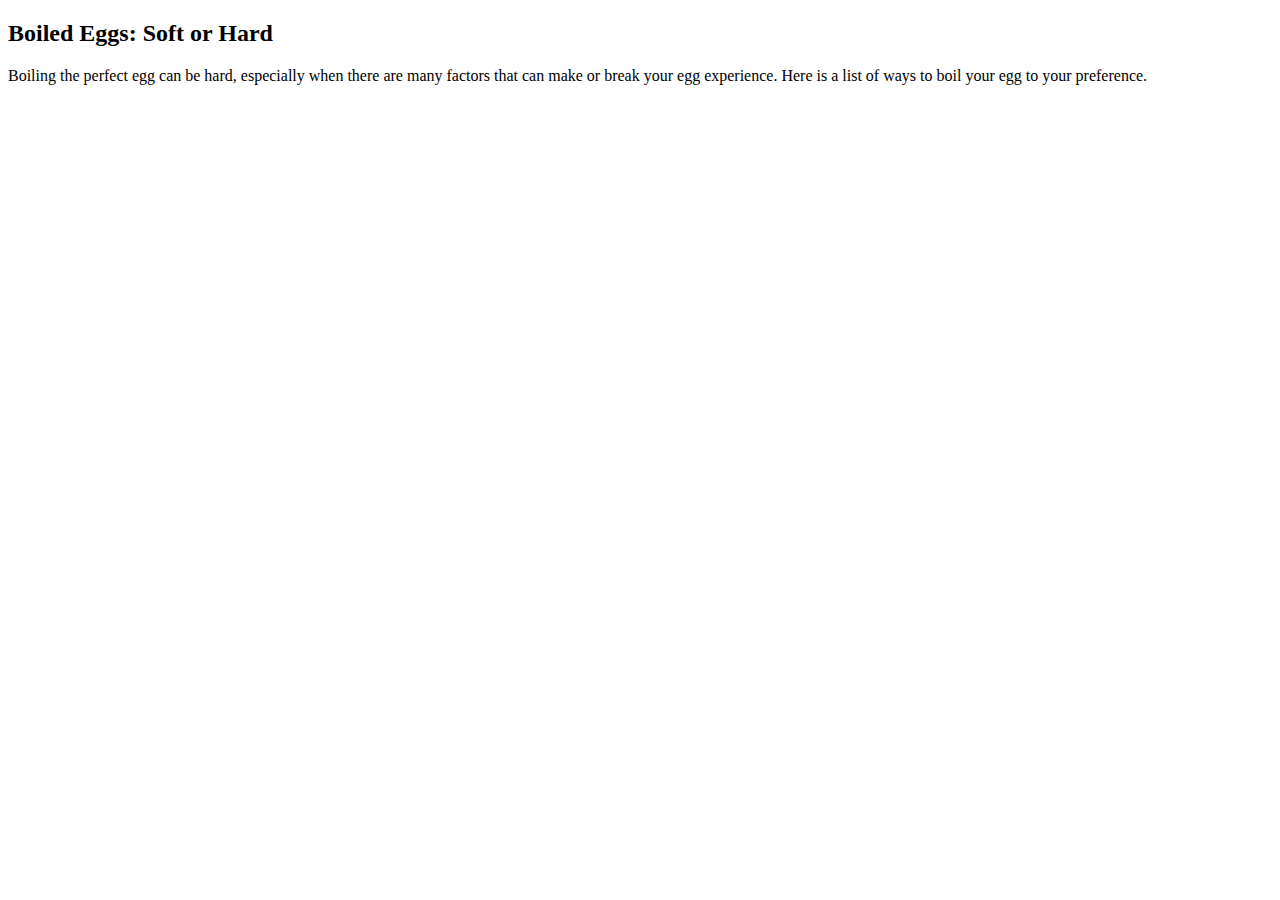
==== recipes/boiled-egg.html @ 45d82ee4 "Added a recipe in the Recipes folder" ====
<!DOCTYPE html>
<html lang="en">
<head>
    <meta charset="UTF-8">
    <meta name="viewport" content="width=device-width, initial-scale=1.0">
    <title>Document</title>
</head>
<body>
    <h2>Boiled Eggs: Soft or Hard </h2>
    <p>Boiling the perfect egg can be hard, especially when there
        are many factors that can make or break your egg experience.
        Here is a list of ways to boil your egg to your preference.
    </p>
</body>
</html>
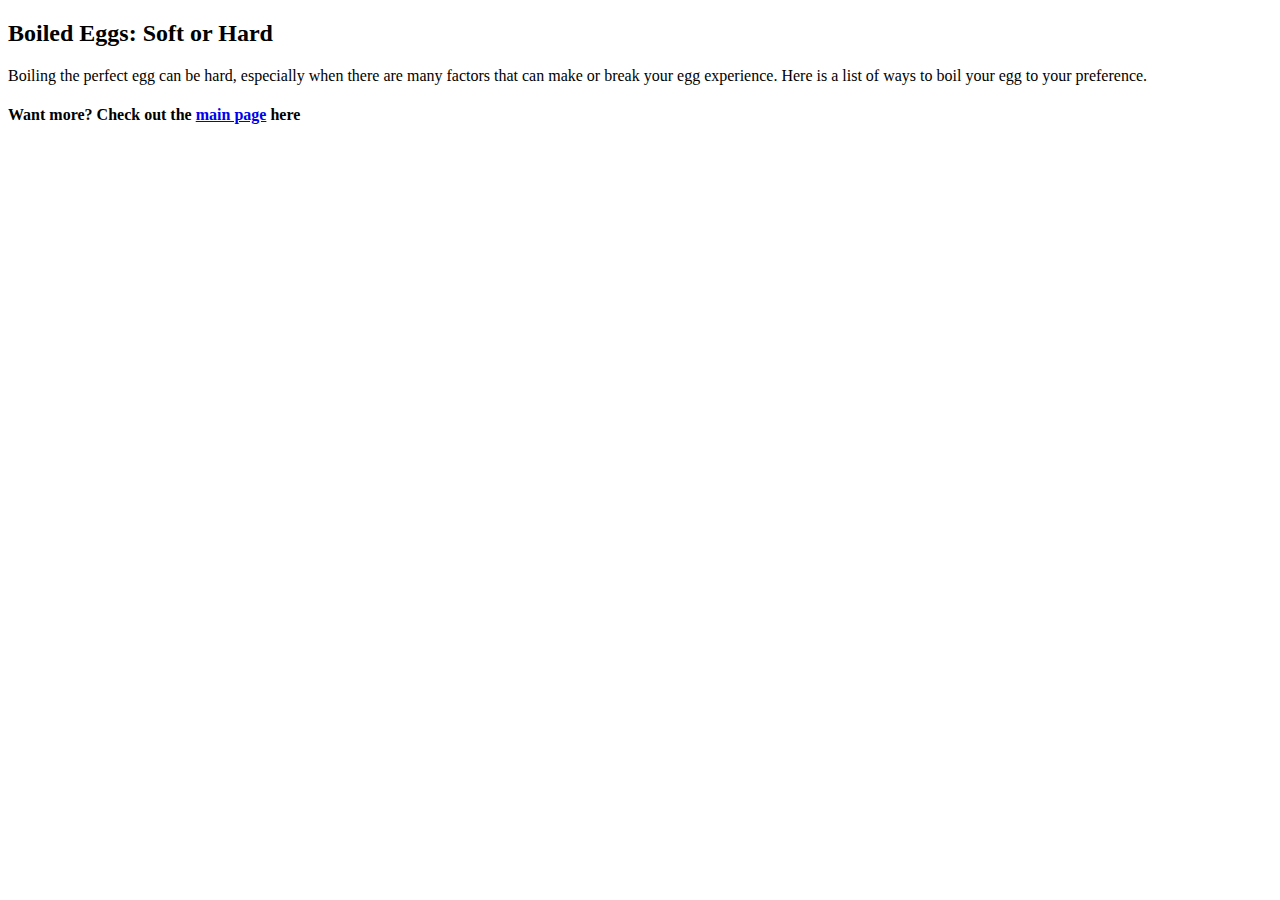
==== commit 4cce468e: "Finished Part 1 and 2 of the tutorial. Edited both the boiled-egg and index HTML to link with eachot" ====
--- a/recipes/boiled-egg.html
+++ b/recipes/boiled-egg.html
@@ -11,5 +11,6 @@
         are many factors that can make or break your egg experience.
         Here is a list of ways to boil your egg to your preference.
     </p>
+    <h4> Want more? Check out the <a href="../index.html">main page</a> here </h4>
 </body>
 </html>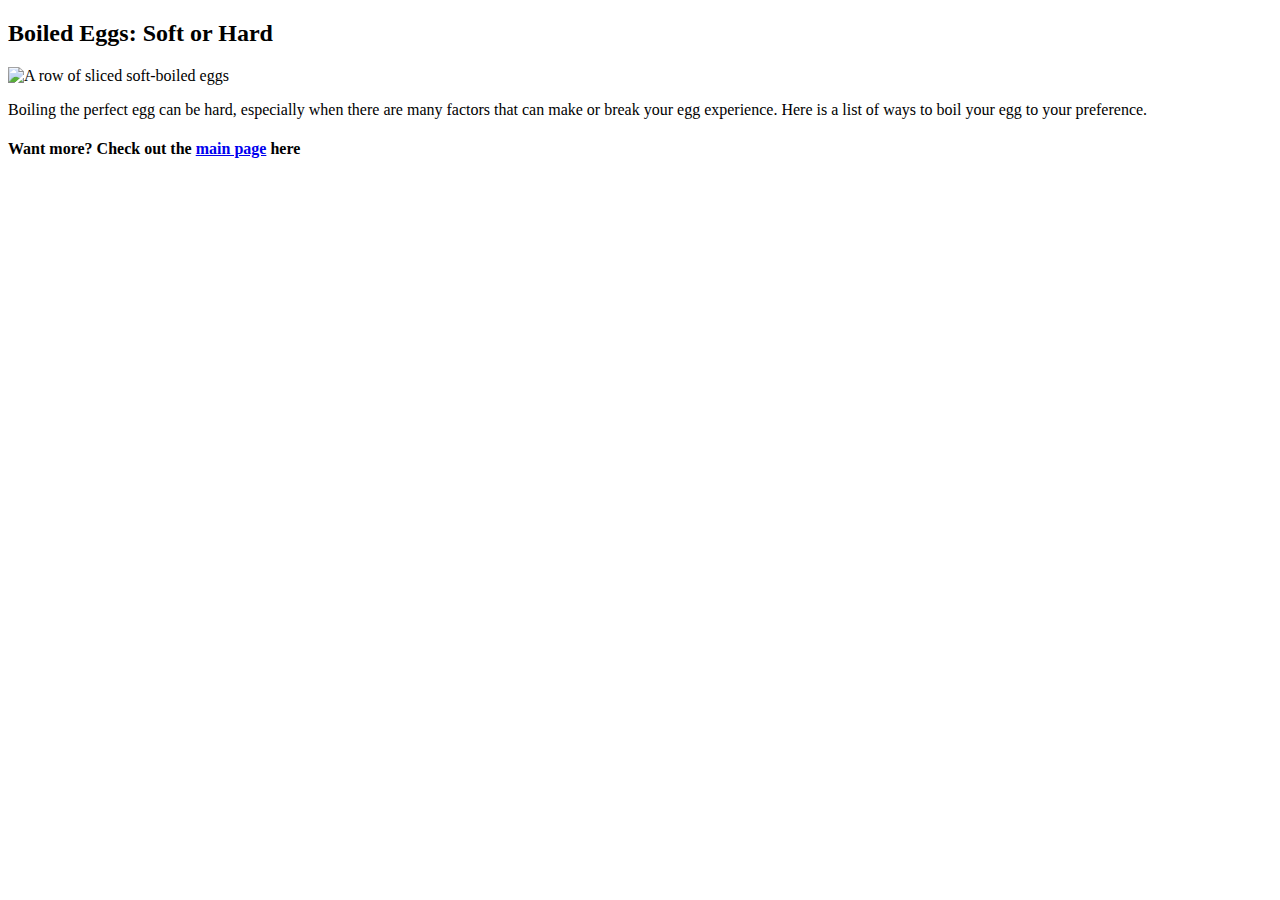
==== commit b3d97a89: "Added a new folder called images to store recipes pictures and edited the boiled-egg HTML to include" ====
--- a/recipes/boiled-egg.html
+++ b/recipes/boiled-egg.html
@@ -7,6 +7,8 @@
 </head>
 <body>
     <h2>Boiled Eggs: Soft or Hard </h2>
+    <!-- <img src="https://imagesvc.meredithcorp.io/v3/mm/image?url=https%3A%2F%2Fpublic-assets-ucg.meredithcorp.io%2F0fa2354580c062f3d6e60a865900b546%2F5494664.jpg&q=60&c=sc&poi=auto&orient=true&h=512"> -->
+    <img src="./images/egg.webp" alt="A row of sliced soft-boiled eggs">
     <p>Boiling the perfect egg can be hard, especially when there
         are many factors that can make or break your egg experience.
         Here is a list of ways to boil your egg to your preference.
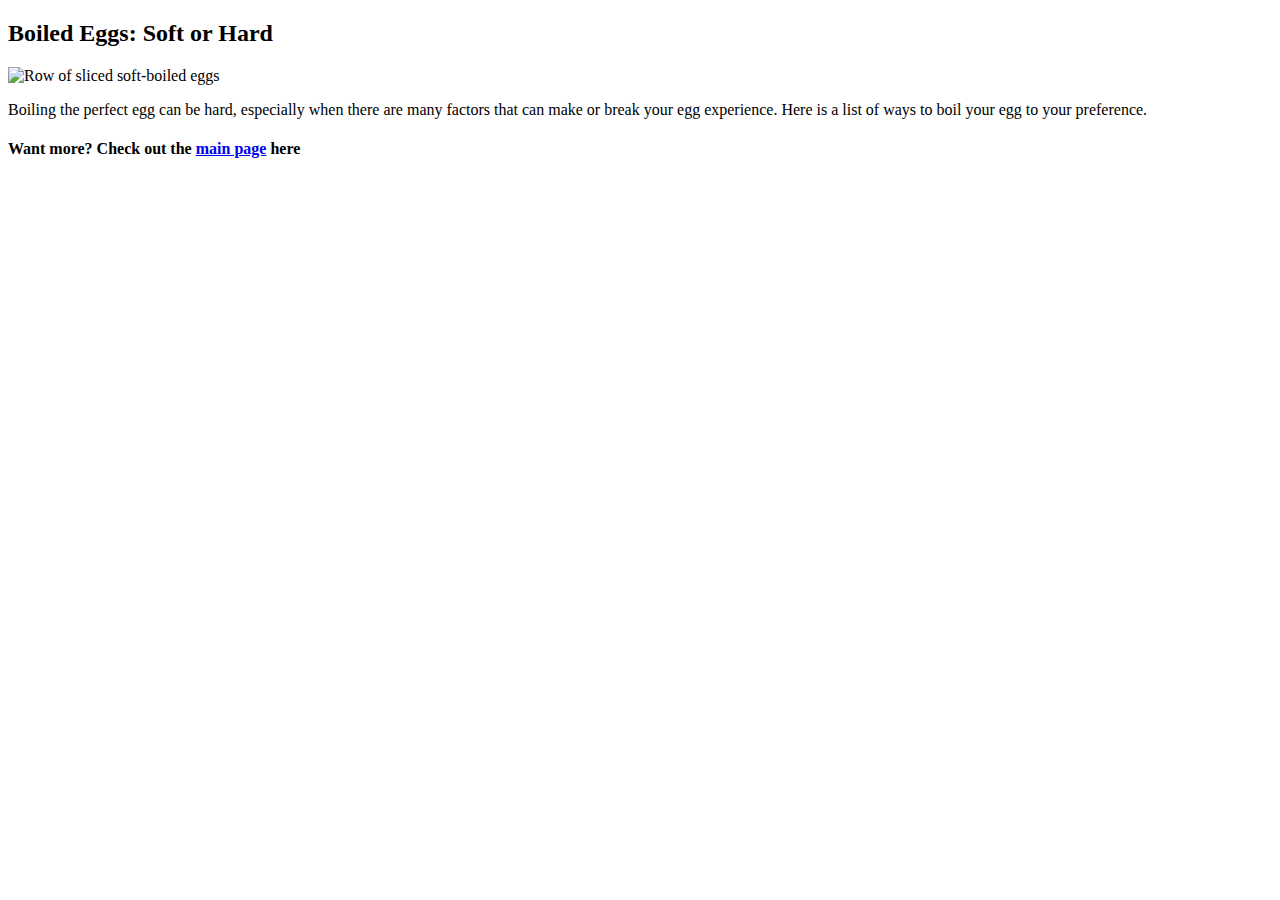
==== commit e4d2d632: "Edited the egg image link to be linked directly to the source rather than local in images folder as " ====
--- a/recipes/boiled-egg.html
+++ b/recipes/boiled-egg.html
@@ -7,8 +7,8 @@
 </head>
 <body>
     <h2>Boiled Eggs: Soft or Hard </h2>
-    <!-- <img src="https://imagesvc.meredithcorp.io/v3/mm/image?url=https%3A%2F%2Fpublic-assets-ucg.meredithcorp.io%2F0fa2354580c062f3d6e60a865900b546%2F5494664.jpg&q=60&c=sc&poi=auto&orient=true&h=512"> -->
-    <img src="./images/egg.webp" alt="A row of sliced soft-boiled eggs">
+    <img src="https://imagesvc.meredithcorp.io/v3/mm/image?url=https%3A%2F%2Fpublic-assets-ucg.meredithcorp.io%2F0fa2354580c062f3d6e60a865900b546%2F5494664.jpg&q=60&c=sc&poi=auto&orient=true&h=512"
+    alt="Row of sliced soft-boiled eggs">
     <p>Boiling the perfect egg can be hard, especially when there
         are many factors that can make or break your egg experience.
         Here is a list of ways to boil your egg to your preference.
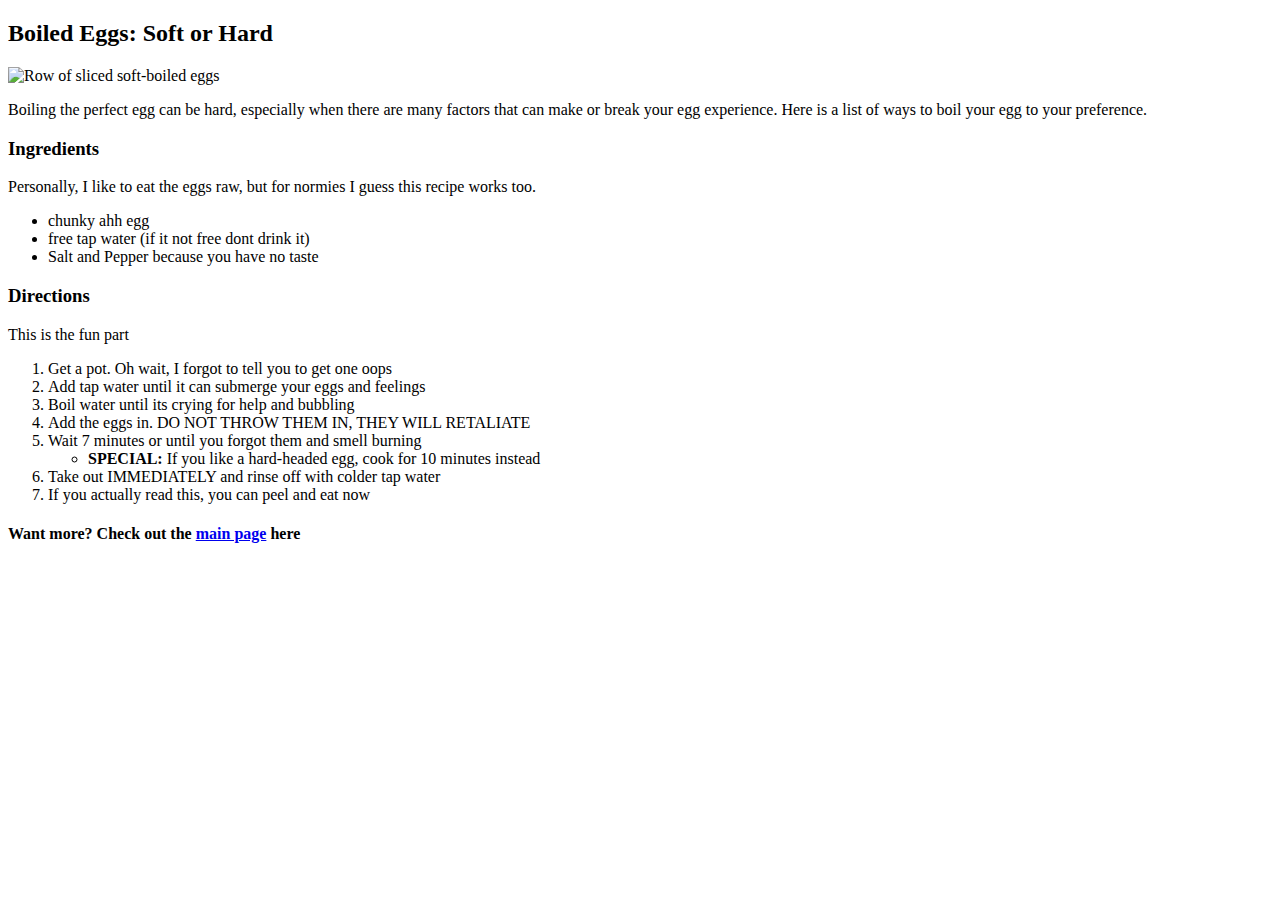
==== commit e884decc: "Added contents to the boiled-egg HTML which includes a description, ingredients list, and a directio" ====
--- a/recipes/boiled-egg.html
+++ b/recipes/boiled-egg.html
@@ -13,6 +13,28 @@
         are many factors that can make or break your egg experience.
         Here is a list of ways to boil your egg to your preference.
     </p>
+    <h3>Ingredients</h3>
+    <p>Personally, I like to eat the eggs raw, but for normies I guess this recipe works too.</p>
+    <ul>
+        <li>chunky ahh egg</li>
+        <li>free tap water (if it not free dont drink it)</li>
+        <li>Salt and Pepper because you have no taste</li>
+    </ul>
+
+    <h3>Directions</h3>
+    <p>This is the fun part</p>
+    <ol>
+        <li>Get a pot. Oh wait, I forgot to tell you to get one oops</li>
+        <li>Add tap water until it can submerge your eggs and feelings</li>
+        <li>Boil water until its crying for help and bubbling</li>
+        <li>Add the eggs in. DO NOT THROW THEM IN, THEY WILL RETALIATE</li>
+        <li>Wait 7 minutes or until you forgot them and smell burning</li>
+        <ul>
+            <li><strong>SPECIAL:</strong> If you like a hard-headed egg, cook for 10 minutes instead</li>
+        </ul>
+        <li>Take out IMMEDIATELY and rinse off with colder tap water</li>
+        <li>If you actually read this, you can peel and eat now</li>
+    </ol>
     <h4> Want more? Check out the <a href="../index.html">main page</a> here </h4>
 </body>
 </html>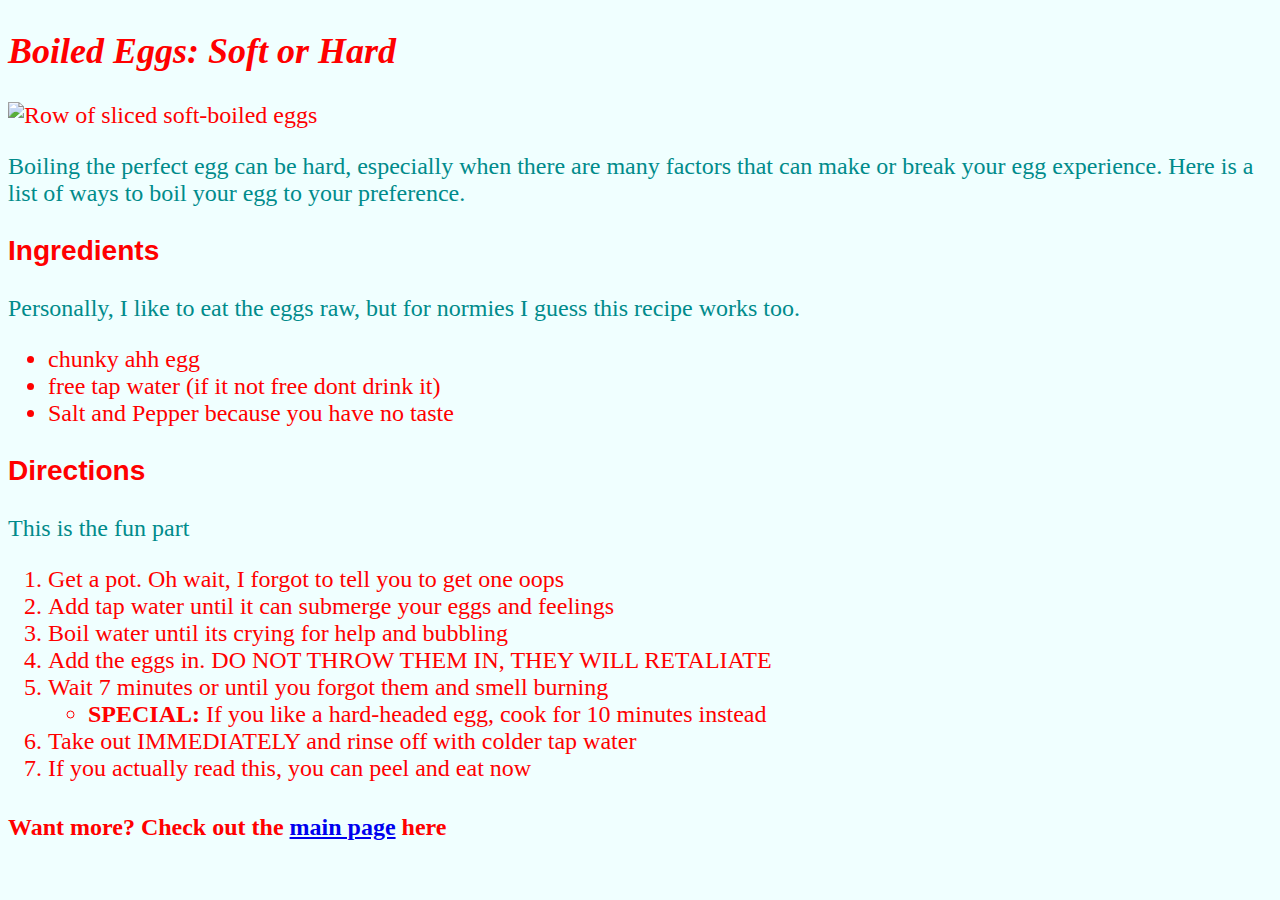
==== commit af2ab9dd: "Added a styles.css sheet to style all the pages. Since I am lazy, I use the same sheet for all of th" ====
--- a/recipes/boiled-egg.html
+++ b/recipes/boiled-egg.html
@@ -3,7 +3,8 @@
 <head>
     <meta charset="UTF-8">
     <meta name="viewport" content="width=device-width, initial-scale=1.0">
-    <title>Document</title>
+    <title>Boiled Eggs</title>
+    <link rel="stylesheet" href="../styles.css">
 </head>
 <body>
     <h2>Boiled Eggs: Soft or Hard </h2>
--- a/styles.css
+++ b/styles.css
@@ -0,0 +1,22 @@
+body {
+    background-color: azure;
+    color: red;
+    font-family: 'Times New Roman', Times, serif;   
+    font-size: 24px;
+}
+
+h1 {
+    color:darkblue;
+}
+
+h2 {
+    font-style:italic;
+}
+
+h3 {
+    font-family: Arial, Helvetica, sans-serif;
+}
+
+p {
+    color:darkcyan;
+}